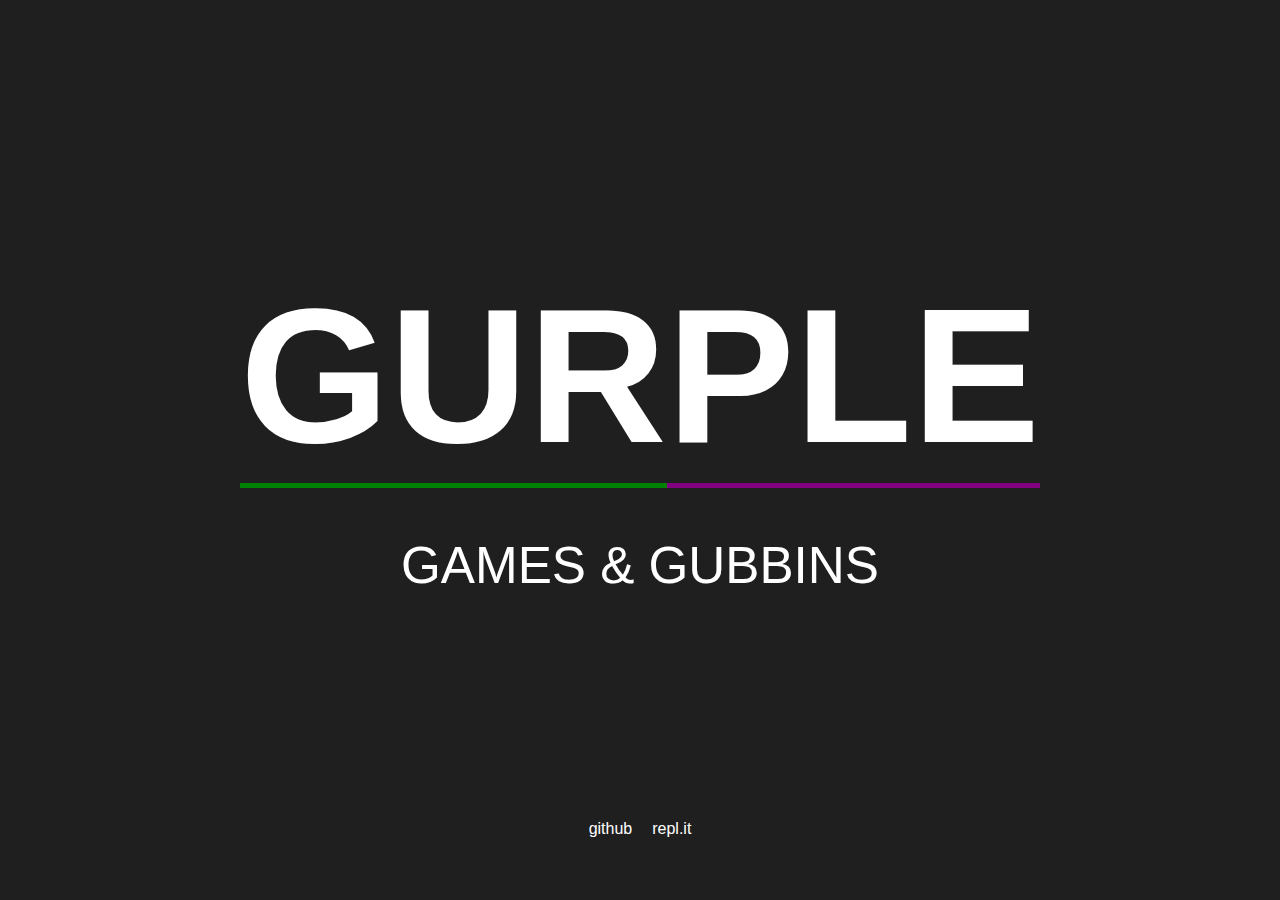
==== index.html @ f243933d "First" ====
<!DOCTYPE html>
<html lang="en">
    <head>
        <meta charset="UTF-8">
        <meta name="viewport" content="width=device-width, initial-scale=1.0">
        <meta http-equiv="X-UA-Compatible" content="ie=edge">
        <link rel="stylesheet" href="index.css">
        <title>Gurple -> Home</title>
    </head>
    <body>
        <section id="container">
            <h1><span class="ugreen">GUR</span><span class="upurple">PLE</span></h1>
            <p><a href="games.html" target="_blank">GAMES</a> & <a href="gubbins.html" target="_blank">GUBBINS</a></p>
        </section>
        <footer>
            <a href="https://github.com/LucHutton">github</a>
            <a href="https://repl.it/@LucHutton">repl.it</a>
        </footer>
        <!-- <script src="index.js"></script> -->
    </body>
</html>
---- index.css ----
*{
    padding: 0;
    margin: 0;
}

:root{
    background-color: rgb(31,31,31);
    color: white;
    font-family: 'Segoe UI', Tahoma, Geneva, Verdana, sans-serif;
    height: 100%;
}

body{
    height: 100%;
}

#container{
    display: flex;
    justify-content: center;
    align-items: center;
    flex-direction: column;
    height: 90%;
}

h1{
    text-align: center;
    font-size: 15vw;
    margin: 50px;
}

p{
    text-align: center;
    font-size: 4vw;
    font-family: 'Trebuchet MS', 'Lucida Sans Unicode', 'Lucida Grande', 'Lucida Sans', Arial, sans-serif;
}

a{
    color: white;
    text-decoration: none;
}

a:hover{
    border-bottom: 1px solid white;
}

footer{
    display: flex;
    justify-content: center;
}

footer a{
    margin: 10px;
}

.upurple{
    border-bottom: 5px solid purple;
}

.ugreen{
    border-bottom: 5px solid green;
}
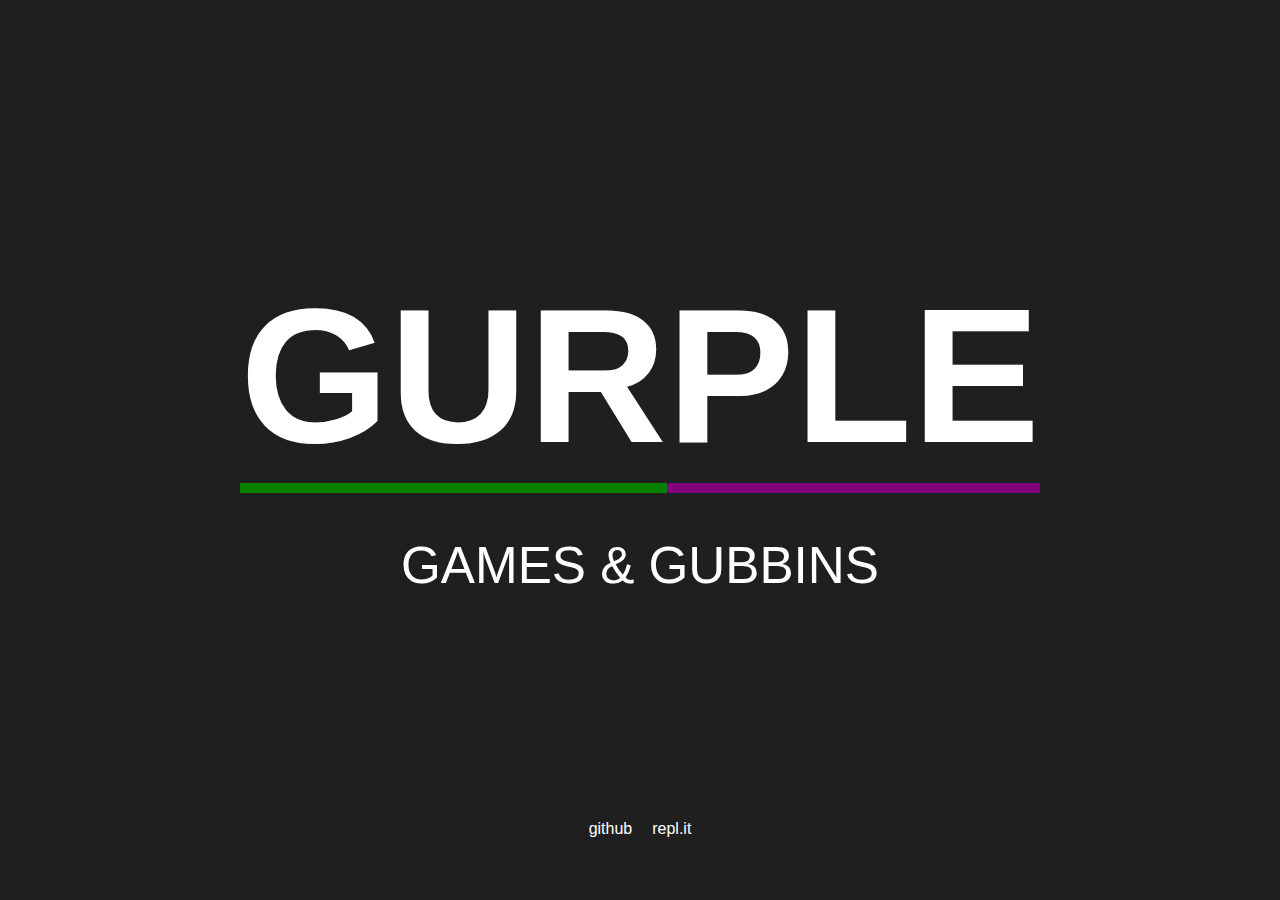
==== commit d82f087a: "Games page" ====
--- a/index.html
+++ b/index.html
@@ -10,11 +10,11 @@
     <body>
         <section id="container">
             <h1><span class="ugreen">GUR</span><span class="upurple">PLE</span></h1>
-            <p><a href="games.html" target="_blank">GAMES</a> & <a href="gubbins.html" target="_blank">GUBBINS</a></p>
+            <p class="main-text"><a href="games.html" target="_blank" class="main-a">GAMES</a> & <a href="gubbins.html" target="_blank" class="main-a">GUBBINS</a></p>
         </section>
         <footer>
-            <a href="https://github.com/LucHutton">github</a>
-            <a href="https://repl.it/@LucHutton">repl.it</a>
+            <a href="https://github.com/LucHutton" class="main-a">github</a>
+            <a href="https://repl.it/@LucHutton" class="main-a">repl.it</a>
         </footer>
         <!-- <script src="index.js"></script> -->
     </body>
--- a/index.css
+++ b/index.css
@@ -28,19 +28,46 @@
     margin: 50px;
 }
 
-p{
+.main-text{
     text-align: center;
     font-size: 4vw;
     font-family: 'Trebuchet MS', 'Lucida Sans Unicode', 'Lucida Grande', 'Lucida Sans', Arial, sans-serif;
 }
 
-a{
+.main-a{
     color: white;
     text-decoration: none;
 }
 
-a:hover{
+.main-a:hover{
     border-bottom: 1px solid white;
+}
+
+img {
+    width: 5vw;
+    height: auto;
+}
+
+.card{
+    display: flex;
+    flex-direction: column;
+    align-items: center;
+    background-color: white;
+    color: rgb(31,31,31);
+    border-radius: 3px;
+}
+
+.card > *{
+    padding: 5px;
+}
+
+.card-text{
+    color: rgb(31,31,31);
+    font-weight: 900;
+}
+
+.card-a{
+    color: rgb(31,31,31);
 }
 
 footer{
@@ -53,9 +80,9 @@
 }
 
 .upurple{
-    border-bottom: 5px solid purple;
+    border-bottom: 10px solid purple;
 }
 
 .ugreen{
-    border-bottom: 5px solid green;
+    border-bottom: 10px solid green;
 }